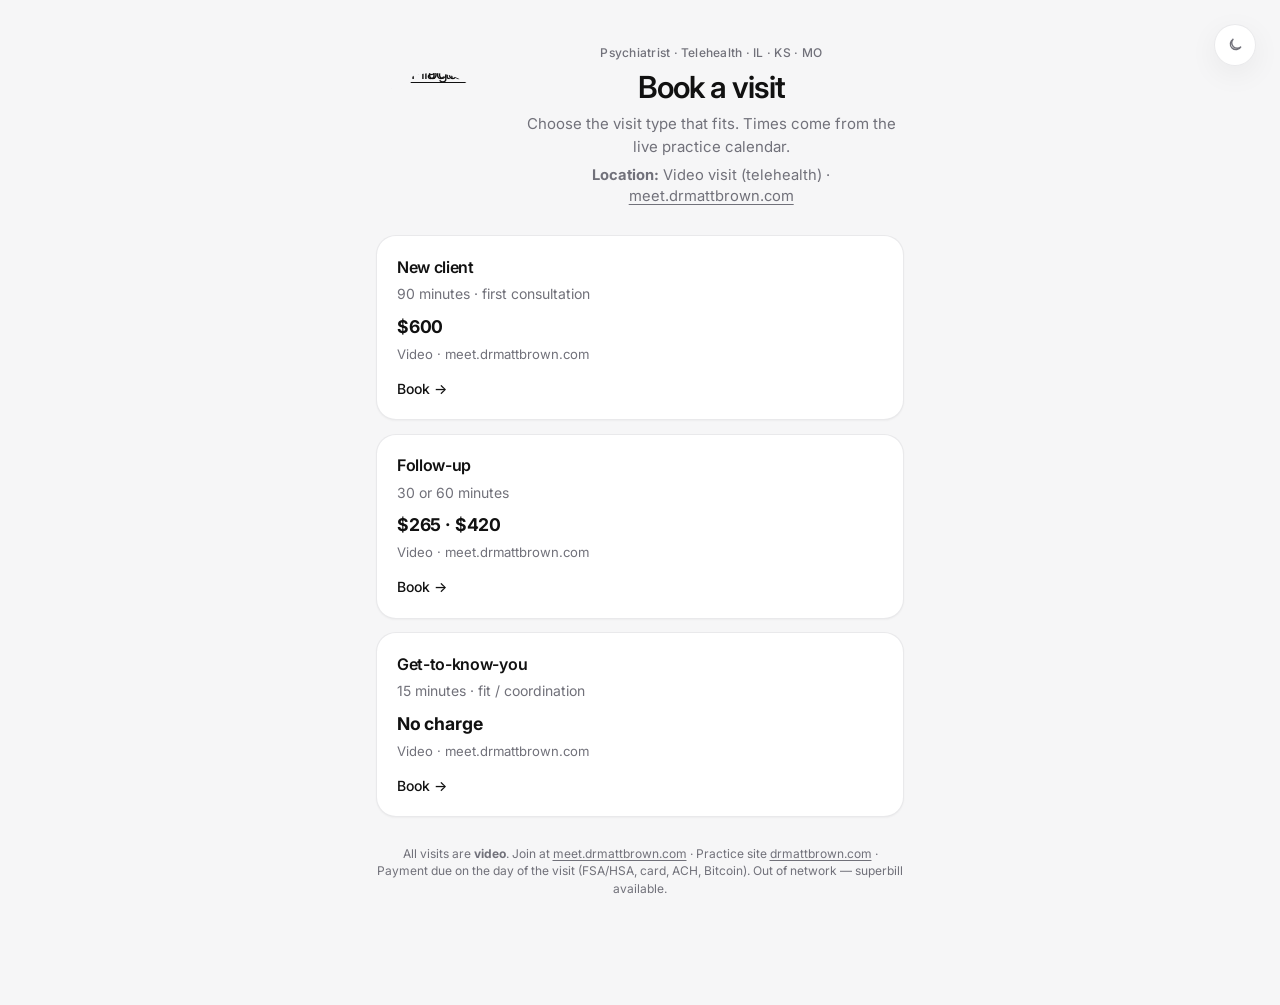
==== static/index.html @ 86de4482 "v0.1.0 practice_desk: pipe + desk, not an EHR. OSS hygiene, demo fixture week, MIT. No PHI. Live cli" ====
<!doctype html>
<html lang="en">
<head>
  <meta charset="utf-8" />
  <meta name="viewport" content="width=device-width, initial-scale=1" />
  <meta name="color-scheme" content="light dark" />
  <title>Book · Dr. Matt Brown</title>
  <script>(function(){try{var k="dmb-theme";var s=localStorage.getItem(k);var d=window.matchMedia("(prefers-color-scheme: dark)").matches;var t=(s==="light"||s==="dark")?s:(d?"dark":"light");var r=document.documentElement;if(t==="dark")r.classList.add("dark");else r.classList.remove("dark");r.style.colorScheme=t;}catch(e){}})();</script>
  <link rel="preconnect" href="https://fonts.googleapis.com" />
  <link rel="preconnect" href="https://fonts.gstatic.com" crossorigin />
  <link href="https://fonts.googleapis.com/css2?family=Inter:wght@400;500;600;700&display=swap" rel="stylesheet" />
  <link rel="stylesheet" href="/static/css/booker.css" />
</head>
<body>
  <div class="wrap">
    <div class="brand brand-split">
      <div class="brand-side">
        <a class="brand-logo-link" href="/" aria-label="Book home">
          <img class="brand-logo" src="/api/practice/logo" width="120" height="110" alt="Practice logo" />
        </a>
      </div>
      <div class="brand-text">
        <div class="kicker">Psychiatrist · Telehealth · IL · KS · MO</div>
      <h1>Book a visit</h1>
      <p>Choose the visit type that fits. Times come from the live practice calendar.</p>
      <p class="loc-line">
        <strong>Location:</strong> Video visit (telehealth) ·
        <a href="https://meet.drmattbrown.com">meet.drmattbrown.com</a>
      </p>
        
      </div>
    </div>
    <div class="grid cols-3" id="type-cards">
      <a class="type-card" href="/new-client">
        <h2>New client</h2>
        <div class="meta">90 minutes · first consultation</div>
        <div class="price">$600</div>
        <div class="loc">Video · meet.drmattbrown.com</div>
        <span class="cta">Book →</span>
      </a>
      <a class="type-card" href="/follow-up">
        <h2>Follow-up</h2>
        <div class="meta">30 or 60 minutes</div>
        <div class="price">$265 · $420</div>
        <div class="loc">Video · meet.drmattbrown.com</div>
        <span class="cta">Book →</span>
      </a>
      <a class="type-card" href="/intro-15">
        <h2>Get-to-know-you</h2>
        <div class="meta">15 minutes · fit / coordination</div>
        <div class="price">No charge</div>
        <div class="loc">Video · meet.drmattbrown.com</div>
        <span class="cta">Book →</span>
      </a>
    </div>
    <p class="foot">
      All visits are <strong>video</strong>. Join at
      <a href="https://meet.drmattbrown.com">meet.drmattbrown.com</a>
      · Practice site <a href="https://drmattbrown.com">drmattbrown.com</a>
      · Payment due on the day of the visit (FSA/HSA, card, ACH, Bitcoin). Out of network — superbill available.
    </p>
  </div>
  <button type="button" class="theme-toggle" id="theme-toggle" aria-label="Switch to dark mode" title="Dark mode">
    <svg class="icon-sun" width="16" height="16" viewBox="0 0 24 24" fill="none" stroke="currentColor" stroke-width="2" stroke-linecap="round" aria-hidden="true">
      <circle cx="12" cy="12" r="4" />
      <path d="M12 2v2M12 20v2M4.93 4.93l1.41 1.41M17.66 17.66l1.41 1.41M2 12h2M20 12h2M4.93 19.07l1.41-1.41M17.66 6.34l1.41-1.41" />
    </svg>
    <svg class="icon-moon" width="16" height="16" viewBox="0 0 24 24" fill="none" stroke="currentColor" stroke-width="2" stroke-linecap="round" aria-hidden="true">
      <path d="M21 14.5A8.5 8.5 0 1 1 9.5 3a7 7 0 0 0 11.5 11.5z" />
    </svg>
  </button>
  <script src="/static/js/theme.js"></script>
  <script>
    fetch("/api/types").then(function (r) { return r.json(); }).then(function (data) {
      var list = data.types || [];
      var box = document.getElementById("type-cards");
      if (!box || !list.length) return;
      function esc(s) {
        return String(s || "").replace(/[&<>"']/g, function (c) {
          return { "&": "&amp;", "<": "&lt;", ">": "&gt;", '"': "&quot;", "'": "&#39;" }[c];
        });
      }
      box.innerHTML = list.map(function (t) {
        var durs = t.durations || [];
        var prices = t.prices || {};
        var meta = durs.length ? durs.join(" or ") + " minutes" : "";
        var price = durs.map(function (d) { return prices[String(d)] || prices[d] || ""; }).filter(Boolean).join(" · ");
        var loc = (t.location || "Video").split(" · ")[0];
        var href = t.path || ("/" + String(t.slug || "").replace(/[^a-z0-9-]/g, ""));
        return '<a class="type-card" href="' + esc(href) + '">' +
          "<h2>" + esc(t.title || t.slug) + "</h2>" +
          '<div class="meta">' + esc(meta) + "</div>" +
          '<div class="price">' + esc(price || "") + "</div>" +
          '<div class="loc">' + esc(loc) + "</div>" +
          '<span class="cta">Book →</span></a>';
      }).join("");
    }).catch(function () {});
  </script>
</body>
</html>
---- static/css/booker.css ----
/* Dr. Matt Brown booker — site tokens + Cal.com-soft flow */

:root {
  --background: #f6f6f7;
  --foreground: #111111;
  --muted: #71717a;
  --border: #e4e4e7;
  --accent: #111111;
  --surface: #ffffff;
  --ring: #a1a1aa;
  --slot-bg: #f4f4f5;
  --chip: #f4f4f5;
  --ok: #166534;
  --ok-bg: #f0fdf4;
  --ok-border: #bbf7d0;
  --danger: #b91c1c;
  --danger-bg: #fef2f2;
  --danger-border: #fecaca;
  --radius: 1rem;
  --radius-lg: 1.5rem;
  --radius-xl: 1.75rem;
  --font: "Inter", system-ui, -apple-system, "Segoe UI", sans-serif;
  --shadow-sm: 0 1px 2px rgba(0, 0, 0, 0.04);
  --shadow: 0 8px 30px rgba(0, 0, 0, 0.06);
  --shadow-lift: 0 12px 40px rgba(0, 0, 0, 0.08);
  --ease: cubic-bezier(0.22, 1, 0.36, 1);
  --dur: 0.28s;
}

html.dark {
  --background: #0a0a0b;
  --foreground: #f4f4f5;
  --muted: #a1a1aa;
  --border: #27272a;
  --accent: #f4f4f5;
  --surface: #141416;
  --ring: #71717a;
  --slot-bg: #1c1c1f;
  --chip: #1c1c1f;
  --ok: #86efac;
  --ok-bg: #052e16;
  --ok-border: #14532d;
  --danger: #fca5a5;
  --danger-bg: #450a0a;
  --danger-border: #7f1d1d;
  --shadow-sm: 0 1px 2px rgba(0, 0, 0, 0.35);
  --shadow: 0 8px 30px rgba(0, 0, 0, 0.4);
  --shadow-lift: 0 12px 40px rgba(0, 0, 0, 0.5);
}

*,
*::before,
*::after {
  box-sizing: border-box;
}

html {
  scroll-behavior: smooth;
}

html,
body {
  margin: 0;
  padding: 0;
}

body {
  font-family: var(--font);
  background: var(--background);
  color: var(--foreground);
  min-height: 100vh;
  line-height: 1.55;
  -webkit-font-smoothing: antialiased;
  -moz-osx-font-smoothing: grayscale;
}

::selection {
  background: #d4d4d8;
  color: #111;
}

html.dark ::selection {
  background: #3f3f46;
  color: #fafafa;
}

:focus-visible {
  outline: 2px solid var(--ring);
  outline-offset: 2px;
}

a {
  color: var(--foreground);
  text-underline-offset: 3px;
  transition: opacity var(--dur) var(--ease);
}

a:hover {
  opacity: 0.8;
}

/* Layout */
.wrap {
  max-width: 36rem;
  margin: 0 auto;
  padding: 2rem 1.15rem 5.5rem;
}

@media (min-width: 640px) {
  .wrap {
    padding: 2.75rem 1.5rem 6rem;
  }
}

.wrap.wrap-book {
  max-width: 44rem;
}

/* Brand */
.brand {
  display: flex;
  flex-direction: column;
  gap: 0.4rem;
  margin-bottom: 1.75rem;
  text-align: center;
}

.brand .kicker {
  font-size: 0.75rem;
  font-weight: 500;
  letter-spacing: 0.02em;
  color: var(--muted);
}

.brand h1 {
  font-size: 1.65rem;
  font-weight: 600;
  letter-spacing: -0.03em;
  margin: 0;
  line-height: 1.2;
}

@media (min-width: 640px) {
  .brand h1 {
    font-size: 1.9rem;
  }
}

.brand p {
  margin: 0.25rem auto 0;
  color: var(--muted);
  font-size: 0.9375rem;
  line-height: 1.55;
  max-width: 28rem;
}

/* Soft shell card */
.card {
  background: var(--surface);
  border: 1px solid color-mix(in srgb, var(--border) 70%, transparent);
  border-radius: var(--radius-xl);
  box-shadow: var(--shadow);
  padding: 1.35rem 1.25rem 1.5rem;
  margin-bottom: 1rem;
}

@media (min-width: 640px) {
  .card {
    padding: 1.65rem 1.75rem 1.85rem;
  }
}

/* Hub type cards */
.grid {
  display: grid;
  gap: 0.85rem;
}

.type-card {
  display: block;
  text-decoration: none;
  color: inherit;
  border: 1px solid color-mix(in srgb, var(--border) 80%, transparent);
  border-radius: 1.25rem;
  padding: 1.15rem 1.25rem;
  background: var(--surface);
  box-shadow: var(--shadow-sm);
  transition:
    border-color var(--dur) var(--ease),
    box-shadow var(--dur) var(--ease),
    transform var(--dur) var(--ease);
}

.type-card:hover {
  border-color: color-mix(in srgb, var(--foreground) 35%, var(--border));
  box-shadow: var(--shadow);
  transform: translateY(-2px);
  opacity: 1;
}

.type-card h2 {
  margin: 0 0 0.3rem;
  font-size: 1rem;
  font-weight: 600;
  letter-spacing: -0.02em;
}

.type-card .meta {
  color: var(--muted);
  font-size: 0.875rem;
  line-height: 1.4;
}

.type-card .cta {
  margin-top: 0.85rem;
  display: inline-flex;
  align-items: center;
  gap: 0.25rem;
  font-weight: 500;
  font-size: 0.875rem;
  color: var(--foreground);
}

/* ── Step chrome ── */
.steps {
  display: flex;
  flex-wrap: wrap;
  gap: 0.4rem 0.65rem;
  justify-content: center;
  margin-bottom: 1.35rem;
}

.step-pill {
  display: inline-flex;
  align-items: center;
  gap: 0.4rem;
  font-size: 0.75rem;
  font-weight: 500;
  color: var(--muted);
  padding: 0.35rem 0.7rem;
  border-radius: 999px;
  background: transparent;
  border: 1px solid transparent;
  transition: color var(--dur) var(--ease), background var(--dur) var(--ease);
}

.step-pill .n {
  display: inline-flex;
  align-items: center;
  justify-content: center;
  width: 1.25rem;
  height: 1.25rem;
  border-radius: 999px;
  background: var(--chip);
  color: var(--muted);
  font-size: 0.7rem;
  font-weight: 600;
  transition: background var(--dur) var(--ease), color var(--dur) var(--ease);
}

.step-pill.is-active {
  color: var(--foreground);
  background: var(--chip);
  border-color: color-mix(in srgb, var(--border) 80%, transparent);
}

.step-pill.is-active .n {
  background: var(--foreground);
  color: var(--background);
}

.step-pill.is-done {
  color: var(--foreground);
}

.step-pill.is-done .n {
  background: color-mix(in srgb, var(--foreground) 12%, var(--chip));
  color: var(--foreground);
}

.step-block {
  margin-bottom: 1.35rem;
  animation: rise-in 0.4s var(--ease) both;
}

.step-block:last-child {
  margin-bottom: 0;
}

.step-block.is-dim {
  opacity: 0.55;
  pointer-events: none;
  filter: grayscale(0.15);
  transition: opacity var(--dur) var(--ease), filter var(--dur) var(--ease);
}

.step-block.is-hidden {
  display: none;
}

@keyframes rise-in {
  from {
    opacity: 0;
    transform: translateY(8px);
  }
  to {
    opacity: 1;
    transform: translateY(0);
  }
}

@keyframes soft-fade {
  from { opacity: 0; }
  to { opacity: 1; }
}

.step-title {
  margin: 0 0 0.35rem;
  font-size: 1.05rem;
  font-weight: 600;
  letter-spacing: -0.02em;
  color: var(--foreground);
}

.step-sub {
  margin: 0 0 1rem;
  font-size: 0.875rem;
  color: var(--muted);
  line-height: 1.5;
}

/* Duration choice cards (30 vs 60) */
.duration-choices {
  display: grid;
  gap: 0.75rem;
}

@media (min-width: 480px) {
  .duration-choices {
    grid-template-columns: 1fr 1fr;
  }
}

.duration-card {
  appearance: none;
  text-align: left;
  border: 1.5px solid var(--border);
  background: var(--background);
  border-radius: 1.25rem;
  padding: 1.1rem 1.15rem 1.15rem;
  cursor: pointer;
  font: inherit;
  color: var(--foreground);
  transition:
    border-color var(--dur) var(--ease),
    box-shadow var(--dur) var(--ease),
    background var(--dur) var(--ease),
    transform var(--dur) var(--ease);
  position: relative;
}

.duration-card:hover {
  border-color: color-mix(in srgb, var(--foreground) 30%, var(--border));
  transform: translateY(-1px);
  box-shadow: var(--shadow-sm);
}

.duration-card.active {
  border-color: var(--foreground);
  background: var(--surface);
  box-shadow: var(--shadow-sm);
}

.duration-card .dur-time {
  display: block;
  font-size: 1.25rem;
  font-weight: 600;
  letter-spacing: -0.03em;
  margin-bottom: 0.25rem;
}

.duration-card .dur-label {
  display: block;
  font-size: 0.8125rem;
  color: var(--muted);
  line-height: 1.4;
}

.duration-card .dur-check {
  position: absolute;
  top: 0.85rem;
  right: 0.85rem;
  width: 1.25rem;
  height: 1.25rem;
  border-radius: 999px;
  border: 1.5px solid var(--border);
  background: var(--surface);
  transition: background var(--dur) var(--ease), border-color var(--dur) var(--ease);
}

.duration-card.active .dur-check {
  background: var(--foreground);
  border-color: var(--foreground);
  box-shadow: inset 0 0 0 3px var(--surface);
}

/* Fixed duration chip (new-client / intro) */
.duration-banner {
  display: flex;
  flex-wrap: wrap;
  align-items: center;
  gap: 0.5rem 0.75rem;
  padding: 0.85rem 1.05rem;
  border-radius: 1.15rem;
  background: var(--chip);
  border: 1px solid color-mix(in srgb, var(--border) 70%, transparent);
  margin-bottom: 1.15rem;
  animation: soft-fade 0.35s var(--ease) both;
}

.duration-banner .banner-label {
  font-size: 0.75rem;
  font-weight: 500;
  text-transform: uppercase;
  letter-spacing: 0.05em;
  color: var(--muted);
}

.duration-banner .banner-value {
  font-size: 0.9375rem;
  font-weight: 600;
  letter-spacing: -0.02em;
  color: var(--foreground);
}

.duration-banner .banner-note {
  flex: 1 1 100%;
  font-size: 0.8125rem;
  color: var(--muted);
  margin: 0;
  line-height: 1.4;
}

/* Picker */
.picker {
  display: grid;
  gap: 1.35rem;
  align-items: start;
}

@media (min-width: 700px) {
  .picker {
    grid-template-columns: 1.15fr 0.85fr;
    gap: 1.75rem;
  }
}

.cal-panel {
  min-width: 0;
  padding: 0.35rem;
}

.cal-header {
  display: flex;
  align-items: center;
  justify-content: space-between;
  gap: 0.5rem;
  margin-bottom: 0.9rem;
}

.cal-month-label {
  font-size: 1rem;
  font-weight: 600;
  letter-spacing: -0.02em;
  color: var(--foreground);
}

.cal-nav {
  appearance: none;
  border: 1px solid var(--border);
  background: var(--background);
  color: var(--foreground);
  width: 2.25rem;
  height: 2.25rem;
  border-radius: 999px;
  font: inherit;
  font-size: 1.15rem;
  line-height: 1;
  cursor: pointer;
  display: inline-flex;
  align-items: center;
  justify-content: center;
  transition:
    border-color var(--dur) var(--ease),
    background var(--dur) var(--ease),
    transform var(--dur) var(--ease),
    opacity var(--dur) var(--ease);
  padding: 0;
}

.cal-nav:hover:not(:disabled) {
  border-color: var(--foreground);
  background: var(--surface);
  transform: scale(1.04);
}

.cal-nav:disabled {
  opacity: 0.3;
  cursor: not-allowed;
}

.cal-weekdays {
  display: grid;
  grid-template-columns: repeat(7, 1fr);
  gap: 0.25rem;
  margin-bottom: 0.4rem;
  text-align: center;
  font-size: 0.68rem;
  font-weight: 500;
  color: var(--muted);
  text-transform: uppercase;
  letter-spacing: 0.04em;
}

.cal-grid {
  display: grid;
  grid-template-columns: repeat(7, 1fr);
  gap: 0.3rem;
}

.cal-day {
  appearance: none;
  border: 0;
  background: transparent;
  color: var(--foreground);
  aspect-ratio: 1;
  border-radius: 999px;
  font: inherit;
  font-size: 0.875rem;
  font-weight: 500;
  cursor: pointer;
  display: inline-flex;
  align-items: center;
  justify-content: center;
  transition:
    background var(--dur) var(--ease),
    color var(--dur) var(--ease),
    transform 0.18s var(--ease),
    box-shadow var(--dur) var(--ease);
  padding: 0;
  min-height: 2.4rem;
}

.cal-day.is-pad {
  visibility: hidden;
  pointer-events: none;
}

.cal-day.is-muted,
.cal-day:disabled {
  color: color-mix(in srgb, var(--muted) 40%, transparent);
  cursor: default;
  font-weight: 400;
}

.cal-day.is-available {
  background: var(--slot-bg);
}

.cal-day.is-available:hover {
  background: color-mix(in srgb, var(--foreground) 10%, var(--slot-bg));
  transform: scale(1.06);
}

.cal-day.is-today:not(.is-selected) {
  box-shadow: inset 0 0 0 1.5px var(--ring);
}

.cal-day.is-selected {
  background: var(--foreground);
  color: var(--background);
  font-weight: 600;
  box-shadow: var(--shadow-sm);
}

.cal-day.is-selected:hover {
  background: var(--foreground);
  transform: scale(1.04);
}

/* Times */
.times-panel {
  min-width: 0;
  display: flex;
  flex-direction: column;
  background: var(--background);
  border-radius: 1.25rem;
  padding: 0.9rem 0.85rem 1rem;
  border: 1px solid color-mix(in srgb, var(--border) 70%, transparent);
  min-height: 14rem;
}

.times-header {
  font-size: 0.875rem;
  font-weight: 600;
  color: var(--foreground);
  margin-bottom: 0.15rem;
  letter-spacing: -0.015em;
  line-height: 1.3;
}

.times-sub {
  font-size: 0.75rem;
  color: var(--muted);
  margin: 0 0 0.75rem;
  line-height: 1.35;
}

.times-panel .slots {
  display: flex;
  flex-direction: column;
  gap: 0.5rem;
  max-height: 18rem;
  overflow: auto;
  padding: 0.1rem 0.15rem 0.15rem 0;
  scrollbar-width: thin;
}

.times-panel .slot {
  text-align: center;
  border: 1.5px solid var(--border);
  background: var(--surface);
  border-radius: 999px;
  padding: 0.7rem 0.85rem;
  font: inherit;
  font-size: 0.875rem;
  font-weight: 500;
  color: var(--foreground);
  width: 100%;
  cursor: pointer;
  transition:
    border-color var(--dur) var(--ease),
    background var(--dur) var(--ease),
    color var(--dur) var(--ease),
    transform 0.18s var(--ease),
    box-shadow var(--dur) var(--ease);
}

.times-panel .slot:hover {
  border-color: var(--foreground);
  transform: translateY(-1px);
  box-shadow: var(--shadow-sm);
}

.times-panel .slot.selected {
  background: var(--foreground);
  color: var(--background);
  border-color: var(--foreground);
  box-shadow: var(--shadow-sm);
}

.times-empty {
  margin: 0.5rem 0 0;
  font-size: 0.875rem;
  color: var(--muted);
  text-align: center;
  padding: 1rem 0.5rem;
}

.times-loading {
  margin: 0.5rem 0 0;
  font-size: 0.875rem;
  color: var(--muted);
  text-align: center;
  padding: 1.5rem 0.5rem;
  animation: soft-fade 0.5s var(--ease) both;
}

/* Selection summary chip */
.selection-chip {
  display: flex;
  flex-wrap: wrap;
  align-items: center;
  gap: 0.4rem 0.65rem;
  margin: 1.15rem 0 0;
  padding: 0.85rem 1.05rem;
  border-radius: 1.15rem;
  background: color-mix(in srgb, var(--foreground) 4%, var(--chip));
  border: 1px solid color-mix(in srgb, var(--border) 80%, transparent);
  animation: rise-in 0.35s var(--ease) both;
}

.selection-chip[hidden] {
  display: none !important;
}

.selection-chip .chip-kicker {
  font-size: 0.7rem;
  font-weight: 600;
  text-transform: uppercase;
  letter-spacing: 0.05em;
  color: var(--muted);
}

.selection-chip .chip-main {
  font-size: 0.9375rem;
  font-weight: 600;
  letter-spacing: -0.02em;
  color: var(--foreground);
  width: 100%;
}

.selection-chip .chip-meta {
  font-size: 0.8125rem;
  color: var(--muted);
}

/* Form */
.form-section {
  margin-top: 1.35rem;
  padding-top: 1.25rem;
  border-top: 1px solid color-mix(in srgb, var(--border) 80%, transparent);
  animation: rise-in 0.4s var(--ease) both;
}

.form-section[hidden] {
  display: none !important;
}

.form {
  display: grid;
  gap: 0.95rem;
  margin-top: 0.85rem;
}

label {
  display: grid;
  gap: 0.4rem;
  font-size: 0.8125rem;
  font-weight: 500;
  color: var(--muted);
}

input,
textarea {
  font: inherit;
  font-size: 0.9375rem;
  font-weight: 400;
  padding: 0.8rem 1rem;
  border-radius: 0.9rem;
  border: 1.5px solid var(--border);
  background: var(--background);
  color: var(--foreground);
  transition:
    border-color var(--dur) var(--ease),
    box-shadow var(--dur) var(--ease);
}

input::placeholder,
textarea::placeholder {
  color: color-mix(in srgb, var(--muted) 65%, transparent);
}

input:focus,
textarea:focus {
  outline: none;
  border-color: var(--foreground);
  box-shadow: 0 0 0 3px color-mix(in srgb, var(--foreground) 10%, transparent);
}

.btn {
  appearance: none;
  border: 0;
  border-radius: 999px;
  padding: 0.85rem 1.4rem;
  background: var(--foreground);
  color: var(--background);
  font: inherit;
  font-size: 0.9375rem;
  font-weight: 600;
  cursor: pointer;
  text-align: center;
  transition:
    opacity var(--dur) var(--ease),
    transform var(--dur) var(--ease),
    box-shadow var(--dur) var(--ease);
  display: inline-block;
  text-decoration: none;
  box-shadow: var(--shadow-sm);
  margin-top: 0.25rem;
}

.btn:hover {
  opacity: 0.92;
  transform: translateY(-1px);
  box-shadow: var(--shadow);
}

.btn:disabled {
  opacity: 0.4;
  cursor: not-allowed;
  transform: none;
  box-shadow: none;
}

.btn.secondary {
  background: transparent;
  color: var(--foreground);
  border: 1.5px solid var(--border);
  box-shadow: none;
  font-weight: 500;
}

.btn.secondary:hover {
  border-color: var(--foreground);
  opacity: 1;
}

/* Messages */
.msg {
  padding: 0.8rem 1rem;
  border-radius: 1rem;
  font-size: 0.875rem;
  margin-bottom: 1rem;
  animation: soft-fade 0.3s var(--ease) both;
}

.msg.err {
  background: var(--danger-bg);
  color: var(--danger);
  border: 1px solid var(--danger-border);
}

.msg.ok {
  background: var(--ok-bg);
  color: var(--ok);
  border: 1px solid var(--ok-border);
}

.msg.info {
  background: var(--chip);
  color: var(--muted);
  border: 1px solid color-mix(in srgb, var(--border) 80%, transparent);
}

/* Footer / back */
.foot {
  margin-top: 1.75rem;
  color: var(--muted);
  font-size: 0.75rem;
  text-align: center;
  line-height: 1.45;
}

.foot a {
  color: var(--muted);
  text-decoration: underline;
  text-underline-offset: 2px;
}

.foot a:hover {
  color: var(--foreground);
  opacity: 1;
}

.back {
  display: inline-flex;
  align-items: center;
  justify-content: center;
  gap: 0.25rem;
  margin: 0;
  color: var(--muted);
  text-decoration: none;
  font-weight: 500;
  font-size: 0.875rem;
  text-align: center;
  transition: color var(--dur) var(--ease);
  white-space: nowrap;
}

.back:hover {
  color: var(--foreground);
  opacity: 1;
}

.thanks-actions {
  display: flex;
  flex-direction: column;
  gap: 0.65rem;
  margin-top: 1rem;
  align-items: flex-start;
}

/* Theme toggle */
.theme-toggle {
  position: fixed;
  top: 1.25rem;
  right: 1.25rem;
  z-index: 50;
  display: inline-flex;
  height: 2.6rem;
  width: 2.6rem;
  align-items: center;
  justify-content: center;
  border-radius: 999px;
  border: 1px solid color-mix(in srgb, var(--border) 80%, transparent);
  background: color-mix(in srgb, var(--surface) 92%, transparent);
  color: var(--muted);
  box-shadow: var(--shadow);
  backdrop-filter: blur(10px);
  -webkit-backdrop-filter: blur(10px);
  cursor: pointer;
  transition:
    border-color var(--dur) var(--ease),
    color var(--dur) var(--ease),
    transform var(--dur) var(--ease);
  padding: 0;
}

@media (min-width: 640px) {
  .theme-toggle {
    top: 1.5rem;
    right: 1.5rem;
  }
}

.theme-toggle:hover {
  border-color: var(--foreground);
  color: var(--foreground);
  transform: scale(1.05);
}

.theme-toggle svg {
  display: block;
  width: 16px;
  height: 16px;
}

.theme-toggle .icon-sun {
  display: none;
}

.theme-toggle .icon-moon {
  display: block;
}

html.dark .theme-toggle .icon-sun {
  display: block;
}

html.dark .theme-toggle .icon-moon {
  display: none;
}

/* Legacy helpers still referenced */
.selected-slot {
  display: none;
}

.toolbar,
.seg,
.duration-note,
.picker-hint {
  /* superseded by step flow; keep harmless if present */
}

.section-title {
  font-size: 0.9375rem;
  font-weight: 600;
  letter-spacing: -0.01em;
  margin: 0 0 0.65rem;
}


/* ── Compact duration toggle (restored) ── */
.duration-bar {
  display: flex;
  flex-wrap: wrap;
  align-items: center;
  justify-content: space-between;
  gap: 0.75rem 1rem;
  margin-bottom: 1.25rem;
  padding-bottom: 1.15rem;
  border-bottom: 1px solid color-mix(in srgb, var(--border) 75%, transparent);
}

.duration-bar .duration-bar-label {
  font-size: 0.875rem;
  font-weight: 600;
  letter-spacing: -0.01em;
  color: var(--foreground);
}

.duration-bar .seg {
  display: inline-flex;
  background: var(--chip);
  border: 1px solid color-mix(in srgb, var(--border) 80%, transparent);
  border-radius: 999px;
  padding: 4px;
  gap: 3px;
  box-shadow: var(--shadow-sm);
}

.duration-bar .seg button,
.seg button {
  border: 0;
  background: transparent;
  padding: 0.5rem 1.05rem;
  border-radius: 999px;
  font: inherit;
  font-size: 0.8125rem;
  font-weight: 500;
  cursor: pointer;
  color: var(--muted);
  transition:
    background var(--dur) var(--ease),
    color var(--dur) var(--ease),
    box-shadow var(--dur) var(--ease),
    transform 0.18s var(--ease);
}

.duration-bar .seg button:hover,
.seg button:hover {
  color: var(--foreground);
}

.duration-bar .seg button.active,
.seg button.active {
  background: var(--foreground);
  color: var(--background);
  box-shadow: var(--shadow-sm);
}

/* Hide legacy big duration UI if present */
.duration-choices,
.duration-banner,
.duration-card {
  display: none !important;
}

/* ── Details modal overlay (tall, no-scroll form) ── */
.details-modal {
  position: fixed;
  inset: 0;
  z-index: 80;
  display: flex;
  align-items: center;
  justify-content: center;
  padding: 0.65rem;
  opacity: 0;
  visibility: hidden;
  pointer-events: none;
  transition:
    opacity 0.28s var(--ease),
    visibility 0.28s var(--ease);
}

.details-modal.is-open {
  opacity: 1;
  visibility: visible;
  pointer-events: auto;
}

.details-modal-backdrop {
  position: absolute;
  inset: 0;
  background: rgba(10, 10, 11, 0.42);
  backdrop-filter: blur(6px);
  -webkit-backdrop-filter: blur(6px);
  border: 0;
  padding: 0;
  margin: 0;
  cursor: pointer;
}

html.dark .details-modal-backdrop {
  background: rgba(0, 0, 0, 0.62);
}

.details-modal-sheet {
  position: relative;
  z-index: 1;
  width: min(100%, 28rem);
  /* Nearly full viewport; denser form should fit without scrolling */
  max-height: calc(100vh - 0.75rem);
  max-height: calc(100dvh - 0.75rem);
  overflow: hidden; /* no scrollbar; content sized to fit */
  background: var(--surface);
  border-radius: 1.35rem;
  border: 1px solid color-mix(in srgb, var(--border) 70%, transparent);
  box-shadow: var(--shadow-lift);
  padding: 0.85rem 1rem 0.9rem;
  transform: translateY(10px) scale(0.985);
  transition: transform 0.32s var(--ease);
  display: flex;
  flex-direction: column;
  box-sizing: border-box;
}

.details-modal.is-open .details-modal-sheet {
  transform: translateY(0) scale(1);
}

.details-modal-handle {
  display: none;
}

.details-modal-top {
  display: flex;
  align-items: center;
  justify-content: space-between;
  gap: 0.5rem;
  margin-bottom: 0.1rem;
  flex-shrink: 0;
}

.details-modal-top .step-title {
  margin: 0;
  font-size: 1rem;
}

.details-modal-close {
  appearance: none;
  border: 1px solid var(--border);
  background: var(--background);
  color: var(--muted);
  width: 2rem;
  height: 2rem;
  border-radius: 999px;
  font: inherit;
  font-size: 1.1rem;
  line-height: 1;
  cursor: pointer;
  display: inline-flex;
  align-items: center;
  justify-content: center;
  flex-shrink: 0;
  transition:
    border-color var(--dur) var(--ease),
    color var(--dur) var(--ease),
    transform var(--dur) var(--ease);
  padding: 0;
}

.details-modal-close:hover {
  border-color: var(--foreground);
  color: var(--foreground);
  transform: scale(1.04);
}

.details-modal .step-sub {
  margin: 0 0 0.4rem;
  font-size: 0.78rem;
  line-height: 1.3;
  flex-shrink: 0;
}

.details-modal .selection-chip {
  margin: 0 0 0.4rem;
  padding: 0.45rem 0.65rem;
  border-radius: 0.85rem;
  gap: 0.1rem 0.4rem;
  flex-shrink: 0;
}

.details-modal .selection-chip .chip-kicker {
  font-size: 0.65rem;
}

.details-modal .selection-chip .chip-main {
  font-size: 0.875rem;
}

.details-modal .selection-chip .chip-meta {
  font-size: 0.75rem;
}

.details-modal .msg {
  margin-bottom: 0.45rem;
  padding: 0.5rem 0.7rem;
  font-size: 0.8125rem;
  flex-shrink: 0;
}

/* Compact form so everything fits one screen */
.details-modal .form {
  margin-top: 0;
  gap: 0.42rem;
  flex: 0 0 auto;
}

.details-modal label {
  gap: 0.2rem;
  font-size: 0.75rem;
}

.details-modal input,
.details-modal textarea {
  padding: 0.52rem 0.7rem;
  border-radius: 0.65rem;
  font-size: 0.875rem;
  border-width: 1px;
}

.details-modal textarea {
  min-height: 2.4rem;
  max-height: 2.8rem;
  height: 2.6rem;
  resize: none;
}

.details-modal .btn {
  margin-top: 0.3rem;
  padding: 0.65rem 1.1rem;
  font-size: 0.875rem;
  flex-shrink: 0;
}

body.modal-open {
  overflow: hidden;
}

/* Keep in-page form section unused when modal is present */
.form-section-inline {
  display: none !important;
}

/* Selection chip under picker stays subtle when used as preview */
.selection-chip.selection-chip-inline {
  cursor: pointer;
}
.selection-chip.selection-chip-inline:hover {
  border-color: color-mix(in srgb, var(--foreground) 25%, var(--border));
}

/* SMS consent checkbox */
label.check {
  display: flex;
  gap: 0.65rem;
  align-items: flex-start;
  font-size: 0.82rem;
  line-height: 1.4;
  color: var(--muted, #666);
  cursor: pointer;
}
label.check input[type="checkbox"] {
  margin-top: 0.25rem;
  flex-shrink: 0;
  width: 1rem;
  height: 1rem;
}
label.check a { color: inherit; text-decoration: underline; }

/* Booking in progress — keep modal locked and feedback obvious */
.details-modal.is-booking .details-modal-backdrop {
  pointer-events: none;
}
.details-modal.is-booking .details-modal-close {
  opacity: 0.35;
  pointer-events: none;
}
.details-modal.is-booking #submit {
  opacity: 0.9;
}
.details-modal.is-booking #modal-msg {
  display: block !important;
  font-weight: 600;
}

/* Price + location */
.loc-line {
  margin-top: 0.5rem;
  font-size: 0.92rem;
  color: var(--muted, #666);
  line-height: 1.45;
}
.loc-line a { color: inherit; text-decoration: underline; }
.type-card .price {
  margin-top: 0.55rem;
  font-weight: 700;
  font-size: 1.1rem;
  letter-spacing: -0.01em;
}
.type-card .loc {
  margin-top: 0.25rem;
  font-size: 0.82rem;
  color: var(--muted, #666);
}


/* Compact fee chart (follow-up header) — centered under brand */
.fee-chart {
  display: flex;
  flex-wrap: wrap;
  justify-content: center;
  align-items: baseline;
  gap: 0.5rem 1.5rem;
  margin: 0.55rem auto 0;
  width: 100%;
  font-size: 0.95rem;
  line-height: 1.3;
  text-align: center;
}
.fee-item {
  display: inline-flex;
  align-items: baseline;
  gap: 0.45rem;
  white-space: nowrap;
}
.fee-len {
  color: var(--muted, #666);
  font-weight: 500;
}
.fee-amt {
  font-weight: 700;
  letter-spacing: -0.01em;
}



/* Two independent columns — no shared rows / line coupling */
.brand.brand-split {
  display: flex;
  flex-direction: row;
  align-items: center; /* columns as wholes; internal spacing independent */
  justify-content: center;
  gap: 1.5rem 1.75rem;
  width: 100%;
  margin-bottom: 1.75rem;
}
.brand-side {
  display: flex;
  flex-direction: column;
  align-items: center;
  justify-content: center;
  gap: 0.75rem; /* only L-column spacing */
  flex: 0 0 auto;
  text-align: center;
  max-width: 14rem; /* room for one-line name kicker under logo */
}
.brand-side .back {
  display: inline-flex;
  align-items: center;
  justify-content: center;
  gap: 0.25rem;
  margin: 0;
  padding: 0;
  max-width: 100%;
  color: var(--muted);
  text-decoration: none;
  font-weight: 500;
  font-size: 0.8rem;
  line-height: 1.35;
  text-align: center;
  white-space: normal;
  transition: color var(--dur) var(--ease);
}
.brand-side .back:hover {
  color: var(--foreground);
}
.brand-logo-link {
  display: block;
  line-height: 0;
  border-radius: 50%;
  margin: 0;
  flex-shrink: 0;
  transition: opacity 0.15s ease;
}
.brand-logo-link:hover {
  opacity: 0.88;
}
.brand-side .kicker {
  margin: 0;
  text-align: center;
  width: max-content;
  max-width: none;
  font-size: 0.72rem;
  font-weight: 500;
  letter-spacing: 0.02em;
  color: var(--muted);
  line-height: 1.35;
  white-space: nowrap; /* "Dr. Matt Brown · Telehealth" stays one line */
}
.brand-logo {
  width: 7.15rem; /* ~2.2× prior mark */
  height: auto;
  display: block;
  border-radius: 50%;
}
.brand-text {
  display: flex;
  flex-direction: column;
  align-items: center;
  justify-content: center;
  gap: 0.4rem; /* only R-column spacing */
  flex: 1 1 auto;
  min-width: 0;
  max-width: 26rem;
  text-align: center;
}
.brand-text .kicker,
.brand-text h1,
.brand-text p,
.brand-text .brand-lead,
.brand-text .loc-line {
  text-align: center;
  width: 100%;
  margin: 0;
}
.brand-text h1 {
  margin: 0;
}
.brand-text .brand-lead {
  color: var(--muted);
  font-size: 0.9375rem;
  line-height: 1.55;
  max-width: 22rem;
}
.brand-text .fee-chart {
  display: flex;
  flex-wrap: wrap;
  justify-content: center;
  align-items: baseline;
  gap: 0.5rem 1.5rem;
  width: 100%;
  margin: 0.15rem 0 0;
  text-align: center;
}
.brand-text .loc-line {
  max-width: 22rem;
  color: var(--muted);
  font-size: 0.92rem;
  line-height: 1.45;
}

@media (max-width: 560px) {
  .brand.brand-split {
    flex-direction: column;
    align-items: center;
    gap: 0.85rem;
  }
  .brand-side {
    max-width: none;
  }
  .brand-logo {
    width: 5.75rem;
  }
}



/* Extra notify: + and label one row; fields on demand (max 4) */
.notify-extra-wrap {
  display: flex;
  flex-direction: column;
  align-items: flex-start;
  gap: 0.4rem;
  margin: 0.15rem 0 0.1rem;
}
.notify-extra-fields {
  display: flex;
  flex-direction: column;
  gap: 0.4rem;
  width: 100%;
}
.notify-extra-field-label {
  font-size: 0.8rem;
  font-weight: 500;
  color: var(--muted);
  margin: 0 0 0.15rem;
}
.notify-extra-row {
  width: 100%;
}
.notify-extra-row-inner {
  display: flex;
  flex-direction: row;
  flex-wrap: nowrap;
  align-items: center;
  gap: 0.4rem;
  width: 100%;
}
.notify-extra-row-inner input {
  flex: 1 1 auto;
  min-width: 0;
}
.notify-add-btn {
  display: inline-flex !important;
  flex-direction: row !important;
  flex-wrap: nowrap !important;
  align-items: center;
  justify-content: flex-start;
  gap: 0.4rem;
  width: auto !important;
  max-width: 100%;
  margin: 0;
  padding: 0.28rem 0.5rem;
  border: 1px dashed color-mix(in srgb, var(--border) 90%, var(--muted));
  border-radius: 0.5rem;
  background: transparent;
  color: var(--muted);
  font: inherit;
  font-size: 0.85rem;
  font-weight: 500;
  line-height: 1.15;
  white-space: nowrap !important;
  cursor: pointer;
}
.notify-add-btn .notify-add-plus,
.notify-add-btn .notify-add-label {
  display: inline;
  white-space: nowrap;
}
.notify-add-plus {
  display: inline-flex !important;
  align-items: center;
  justify-content: center;
  flex: 0 0 auto;
  width: 1.15rem;
  height: 1.15rem;
  border-radius: 999px;
  border: 1px solid currentColor;
  font-size: 0.95rem;
  line-height: 1;
  font-weight: 600;
}
.notify-add-btn:hover {
  color: var(--foreground);
  border-color: var(--muted);
}
.notify-remove-btn {
  flex: 0 0 auto;
  width: 2rem;
  height: 2rem;
  border: 1px solid var(--border);
  border-radius: 0.45rem;
  background: var(--surface);
  color: var(--muted);
  font-size: 1.15rem;
  line-height: 1;
  cursor: pointer;
}
.form textarea[name="notes"] {
  min-height: 6.5rem;
  resize: vertical;
  line-height: 1.45;
}
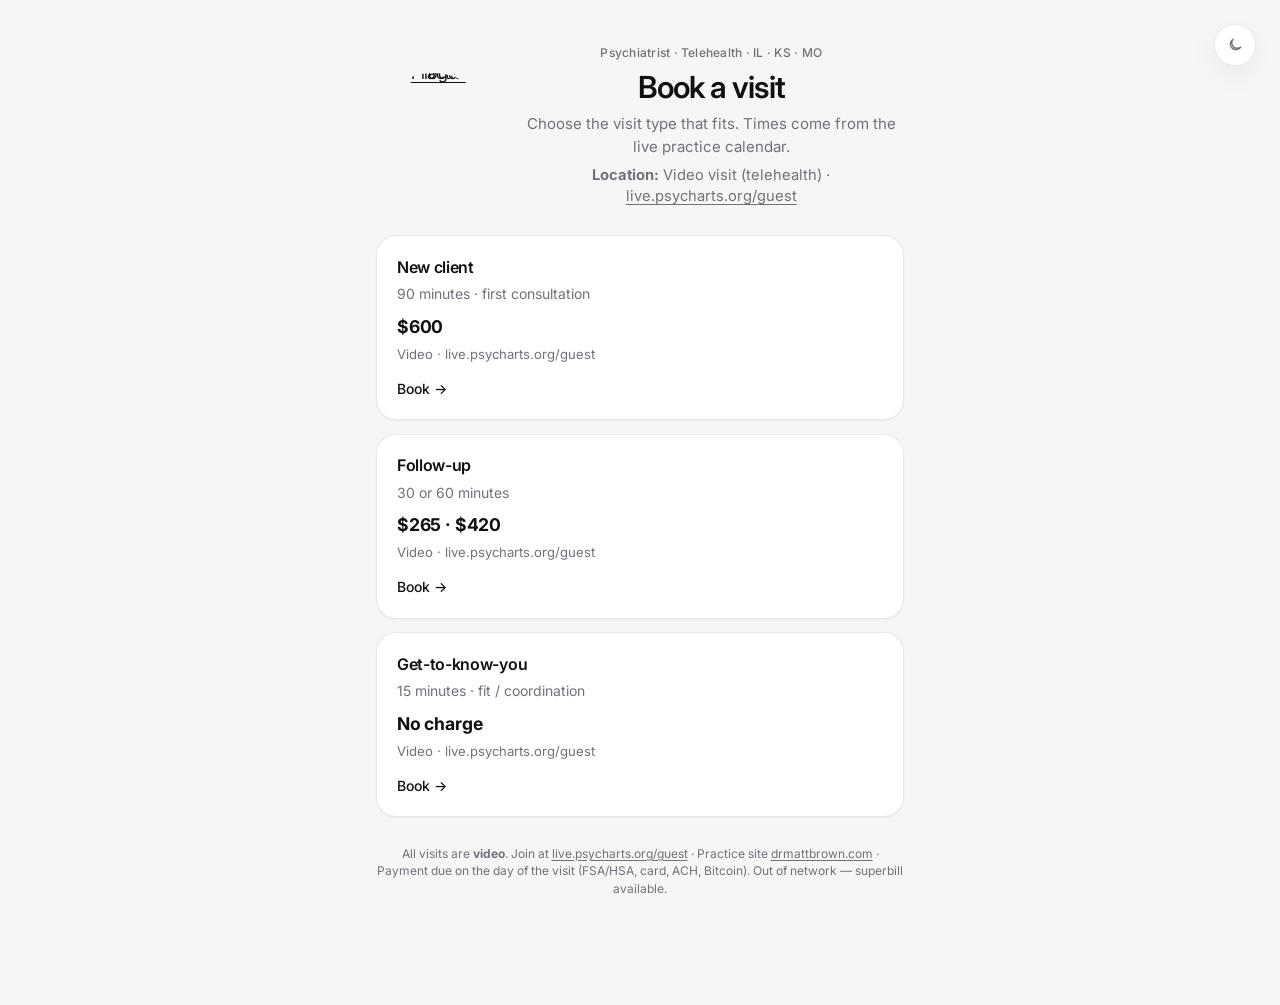
==== commit e0fbba75: "booker/desk: port production page and desk fixes - booking pages, index, and thanks use the live.psy" ====
--- a/static/index.html
+++ b/static/index.html
@@ -25,7 +25,7 @@
       <p>Choose the visit type that fits. Times come from the live practice calendar.</p>
       <p class="loc-line">
         <strong>Location:</strong> Video visit (telehealth) ·
-        <a href="https://meet.drmattbrown.com">meet.drmattbrown.com</a>
+        <a href="https://live.psycharts.org/guest">live.psycharts.org/guest</a>
       </p>
         
       </div>
@@ -35,27 +35,27 @@
         <h2>New client</h2>
         <div class="meta">90 minutes · first consultation</div>
         <div class="price">$600</div>
-        <div class="loc">Video · meet.drmattbrown.com</div>
+        <div class="loc">Video · live.psycharts.org/guest</div>
         <span class="cta">Book →</span>
       </a>
       <a class="type-card" href="/follow-up">
         <h2>Follow-up</h2>
         <div class="meta">30 or 60 minutes</div>
         <div class="price">$265 · $420</div>
-        <div class="loc">Video · meet.drmattbrown.com</div>
+        <div class="loc">Video · live.psycharts.org/guest</div>
         <span class="cta">Book →</span>
       </a>
       <a class="type-card" href="/intro-15">
         <h2>Get-to-know-you</h2>
         <div class="meta">15 minutes · fit / coordination</div>
         <div class="price">No charge</div>
-        <div class="loc">Video · meet.drmattbrown.com</div>
+        <div class="loc">Video · live.psycharts.org/guest</div>
         <span class="cta">Book →</span>
       </a>
     </div>
     <p class="foot">
       All visits are <strong>video</strong>. Join at
-      <a href="https://meet.drmattbrown.com">meet.drmattbrown.com</a>
+      <a href="https://live.psycharts.org/guest">live.psycharts.org/guest</a>
       · Practice site <a href="https://drmattbrown.com">drmattbrown.com</a>
       · Payment due on the day of the visit (FSA/HSA, card, ACH, Bitcoin). Out of network — superbill available.
     </p>
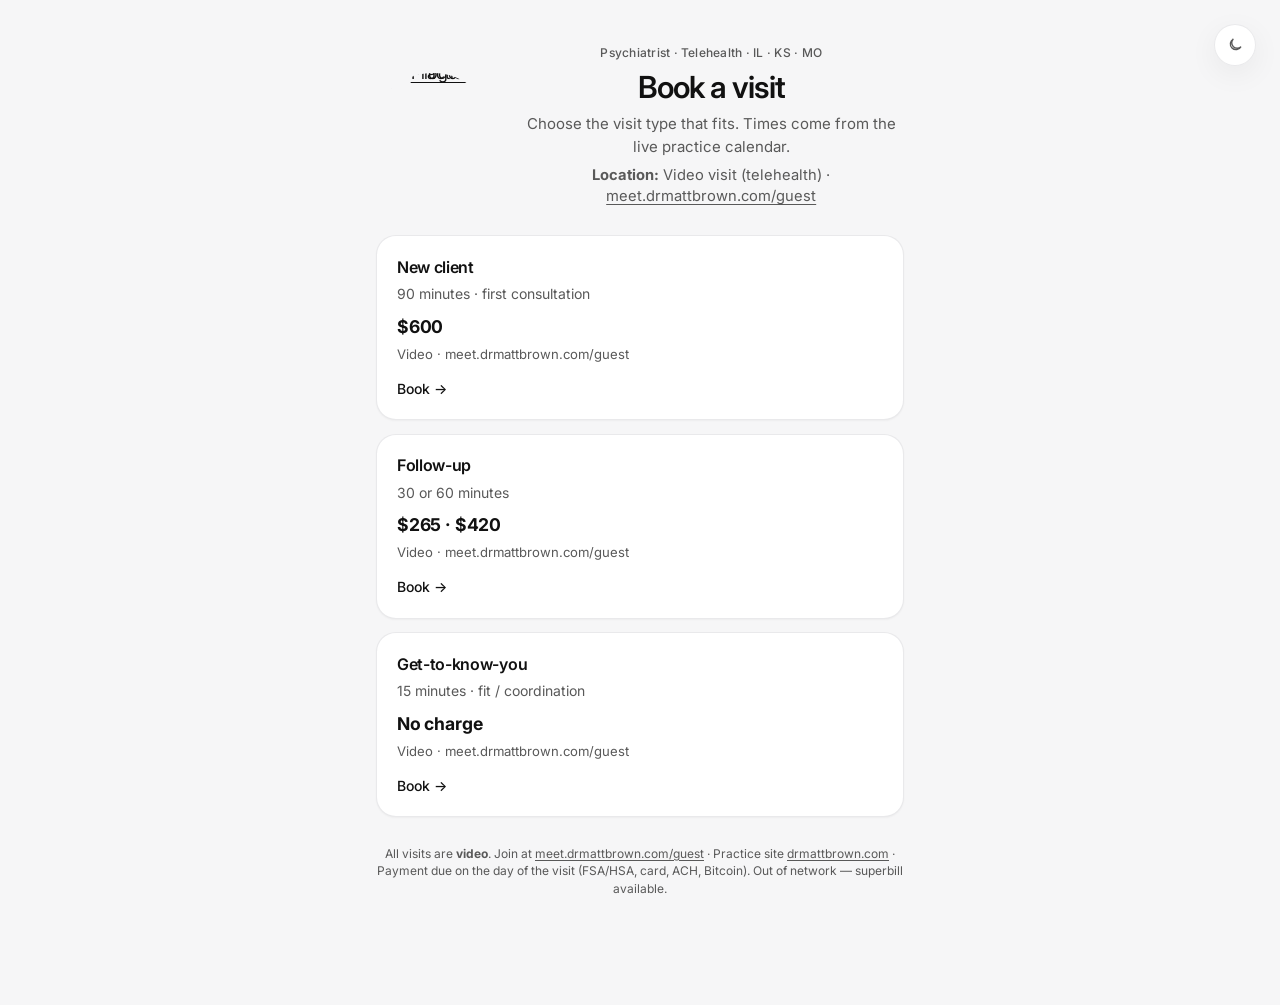
==== commit 4120e00c: "brand: patient links site/live.psycharts -> drmattbrown.com, meet.drmattbrown.com/guest" ====
--- a/static/index.html
+++ b/static/index.html
@@ -25,7 +25,7 @@
       <p>Choose the visit type that fits. Times come from the live practice calendar.</p>
       <p class="loc-line">
         <strong>Location:</strong> Video visit (telehealth) ·
-        <a href="https://live.psycharts.org/guest">live.psycharts.org/guest</a>
+        <a href="https://meet.drmattbrown.com/guest">meet.drmattbrown.com/guest</a>
       </p>
         
       </div>
@@ -35,27 +35,27 @@
         <h2>New client</h2>
         <div class="meta">90 minutes · first consultation</div>
         <div class="price">$600</div>
-        <div class="loc">Video · live.psycharts.org/guest</div>
+        <div class="loc">Video · meet.drmattbrown.com/guest</div>
         <span class="cta">Book →</span>
       </a>
       <a class="type-card" href="/follow-up">
         <h2>Follow-up</h2>
         <div class="meta">30 or 60 minutes</div>
         <div class="price">$265 · $420</div>
-        <div class="loc">Video · live.psycharts.org/guest</div>
+        <div class="loc">Video · meet.drmattbrown.com/guest</div>
         <span class="cta">Book →</span>
       </a>
       <a class="type-card" href="/intro-15">
         <h2>Get-to-know-you</h2>
         <div class="meta">15 minutes · fit / coordination</div>
         <div class="price">No charge</div>
-        <div class="loc">Video · live.psycharts.org/guest</div>
+        <div class="loc">Video · meet.drmattbrown.com/guest</div>
         <span class="cta">Book →</span>
       </a>
     </div>
     <p class="foot">
       All visits are <strong>video</strong>. Join at
-      <a href="https://live.psycharts.org/guest">live.psycharts.org/guest</a>
+      <a href="https://meet.drmattbrown.com/guest">meet.drmattbrown.com/guest</a>
       · Practice site <a href="https://drmattbrown.com">drmattbrown.com</a>
       · Payment due on the day of the visit (FSA/HSA, card, ACH, Bitcoin). Out of network — superbill available.
     </p>
--- a/static/css/booker.css
+++ b/static/css/booker.css
@@ -3,7 +3,7 @@
 :root {
   --background: #f6f6f7;
   --foreground: #111111;
-  --muted: #71717a;
+  --muted: #595959;
   --border: #e4e4e7;
   --accent: #111111;
   --surface: #ffffff;
@@ -558,7 +558,7 @@
 
 .cal-day.is-muted,
 .cal-day:disabled {
-  color: color-mix(in srgb, var(--muted) 40%, transparent);
+  color: var(--muted);
   cursor: default;
   font-weight: 400;
 }
@@ -1238,7 +1238,7 @@
   display: flex;
   gap: 0.65rem;
   align-items: flex-start;
-  font-size: 0.82rem;
+  font-size: 0.875rem;
   line-height: 1.4;
   color: var(--muted, #666);
   cursor: pointer;
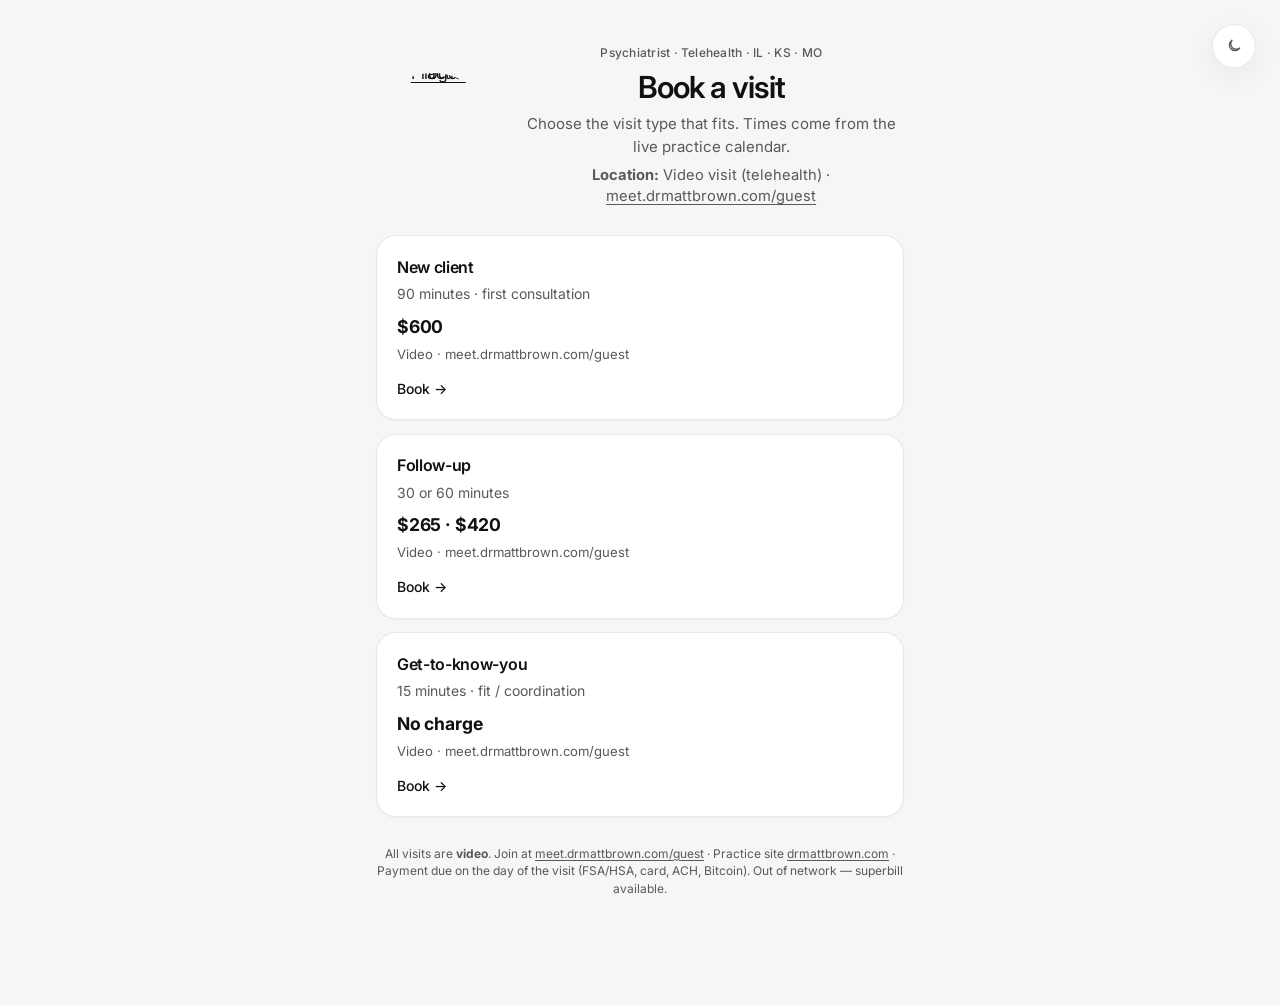
==== commit 53f02e50: "Audit 7: booker ARIA groups, favicon, CLS reserve, non-blocking font, policy links to main site; upl" ====
--- a/static/index.html
+++ b/static/index.html
@@ -8,7 +8,9 @@
   <script>(function(){try{var k="dmb-theme";var s=localStorage.getItem(k);var d=window.matchMedia("(prefers-color-scheme: dark)").matches;var t=(s==="light"||s==="dark")?s:(d?"dark":"light");var r=document.documentElement;if(t==="dark")r.classList.add("dark");else r.classList.remove("dark");r.style.colorScheme=t;}catch(e){}})();</script>
   <link rel="preconnect" href="https://fonts.googleapis.com" />
   <link rel="preconnect" href="https://fonts.gstatic.com" crossorigin />
-  <link href="https://fonts.googleapis.com/css2?family=Inter:wght@400;500;600;700&display=swap" rel="stylesheet" />
+  <link href="https://fonts.googleapis.com/css2?family=Inter:wght@400;500;600;700&display=swap" rel="stylesheet" media="print" onload="this.media='all'" />
+  <noscript><link href="https://fonts.googleapis.com/css2?family=Inter:wght@400;500;600;700&display=swap" rel="stylesheet" /></noscript>
+  <link rel="icon" href="/favicon.ico" sizes="any" />
   <link rel="stylesheet" href="/static/css/booker.css" />
 </head>
 <body>
--- a/static/css/booker.css
+++ b/static/css/booker.css
@@ -621,6 +621,7 @@
   flex-direction: column;
   gap: 0.5rem;
   max-height: 18rem;
+  min-height: 18rem; /* reserve space so slots loading doesn't shift layout (CLS) */
   overflow: auto;
   padding: 0.1rem 0.15rem 0.15rem 0;
   scrollbar-width: thin;
@@ -1545,3 +1546,13 @@
   resize: vertical;
   line-height: 1.45;
 }
+
+
+/* Round 3: 44px touch targets (back link, month arrows, SMS consent) */
+.back, .brand-side .back { min-height: 44px; padding: 0 0.25rem; }
+.cal-nav { width: 2.75rem; height: 2.75rem; }
+label.check { min-height: 44px; padding: 0.35rem 0; }
+label.check input[type="checkbox"] { width: 1.375rem; height: 1.375rem; margin-top: 0; }
+
+/* audit5: 44px theme toggle */
+.theme-toggle { width: 2.75rem !important; height: 2.75rem !important; }
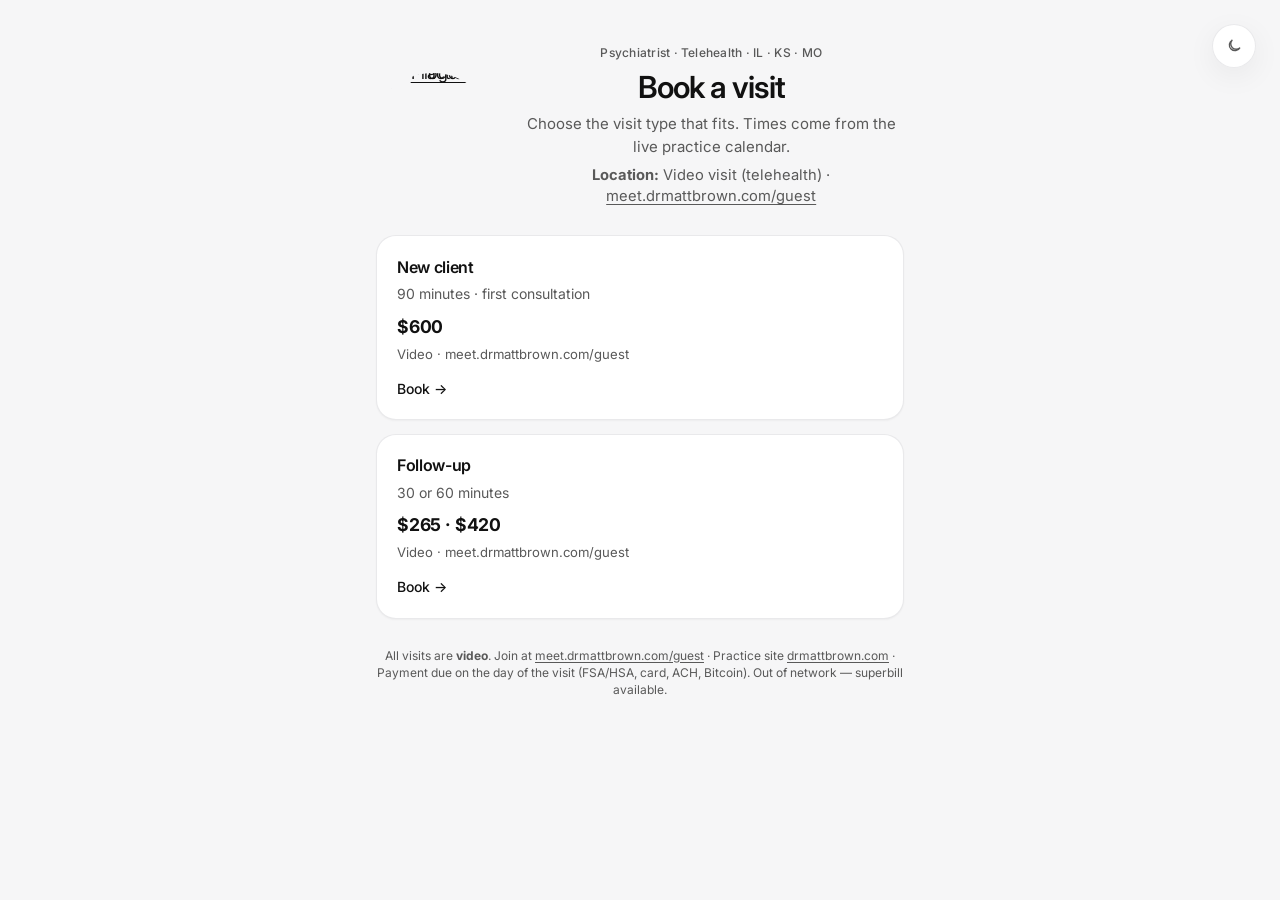
==== commit 89327a0e: "Remove intro-15 booking: 301 to /new-client, drop hub card and page, lexicon line" ====
--- a/static/index.html
+++ b/static/index.html
@@ -47,13 +47,6 @@
         <div class="loc">Video · meet.drmattbrown.com/guest</div>
         <span class="cta">Book →</span>
       </a>
-      <a class="type-card" href="/intro-15">
-        <h2>Get-to-know-you</h2>
-        <div class="meta">15 minutes · fit / coordination</div>
-        <div class="price">No charge</div>
-        <div class="loc">Video · meet.drmattbrown.com/guest</div>
-        <span class="cta">Book →</span>
-      </a>
     </div>
     <p class="foot">
       All visits are <strong>video</strong>. Join at
--- a/static/css/booker.css
+++ b/static/css/booker.css
@@ -1556,3 +1556,8 @@
 
 /* audit5: 44px theme toggle */
 .theme-toggle { width: 2.75rem !important; height: 2.75rem !important; }
+
+/* audit7 CLS: reserve ~5 week rows before the calendar is filled by JS */
+.cal-grid:empty {
+  aspect-ratio: 7 / 5;
+}
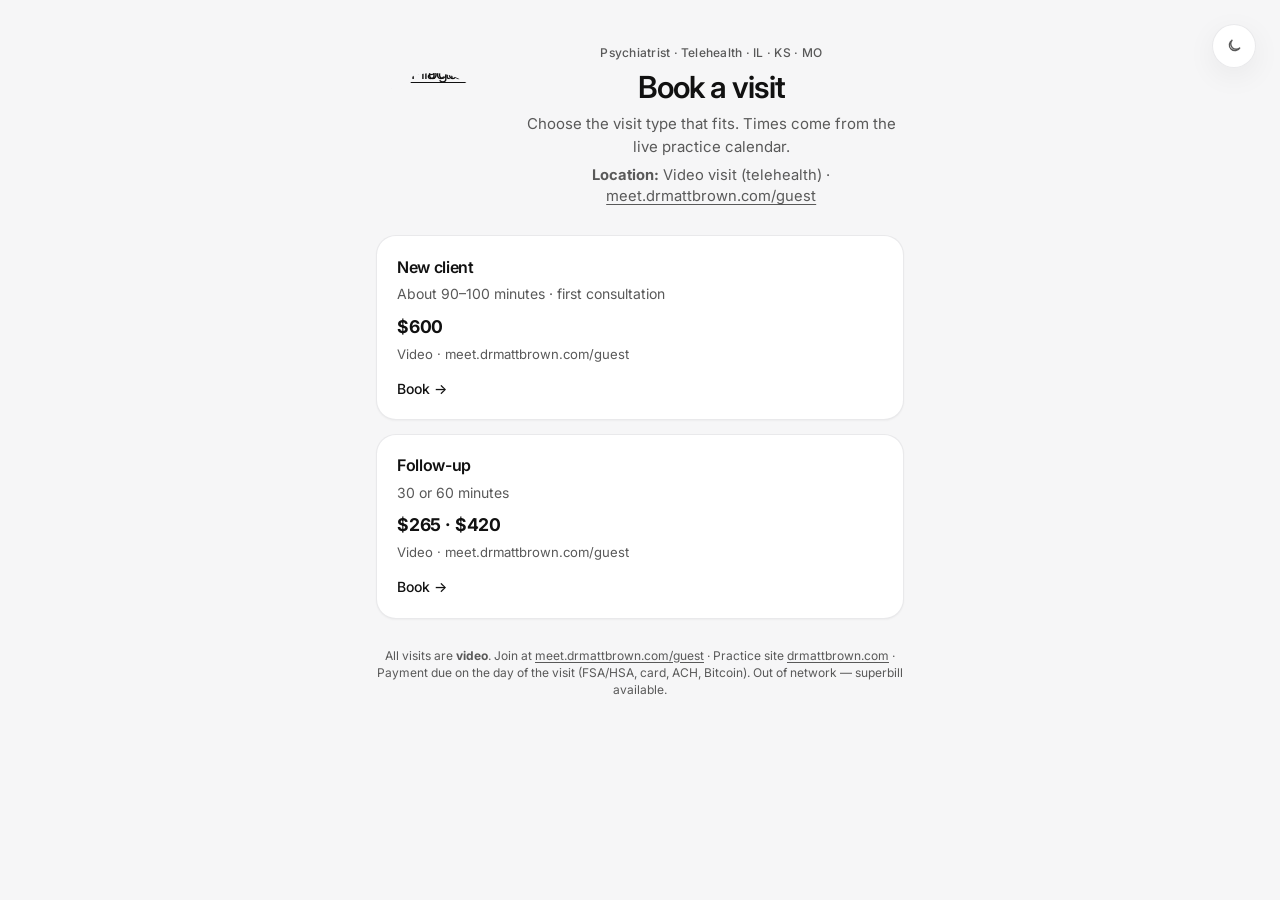
==== commit 5886391c: "Visit length wording: about 90–100 minutes on booker pages, labels and chat lexicon (no slot/logic c" ====
--- a/static/index.html
+++ b/static/index.html
@@ -35,7 +35,7 @@
     <div class="grid cols-3" id="type-cards">
       <a class="type-card" href="/new-client">
         <h2>New client</h2>
-        <div class="meta">90 minutes · first consultation</div>
+        <div class="meta">About 90–100 minutes · first consultation</div>
         <div class="price">$600</div>
         <div class="loc">Video · meet.drmattbrown.com/guest</div>
         <span class="cta">Book →</span>
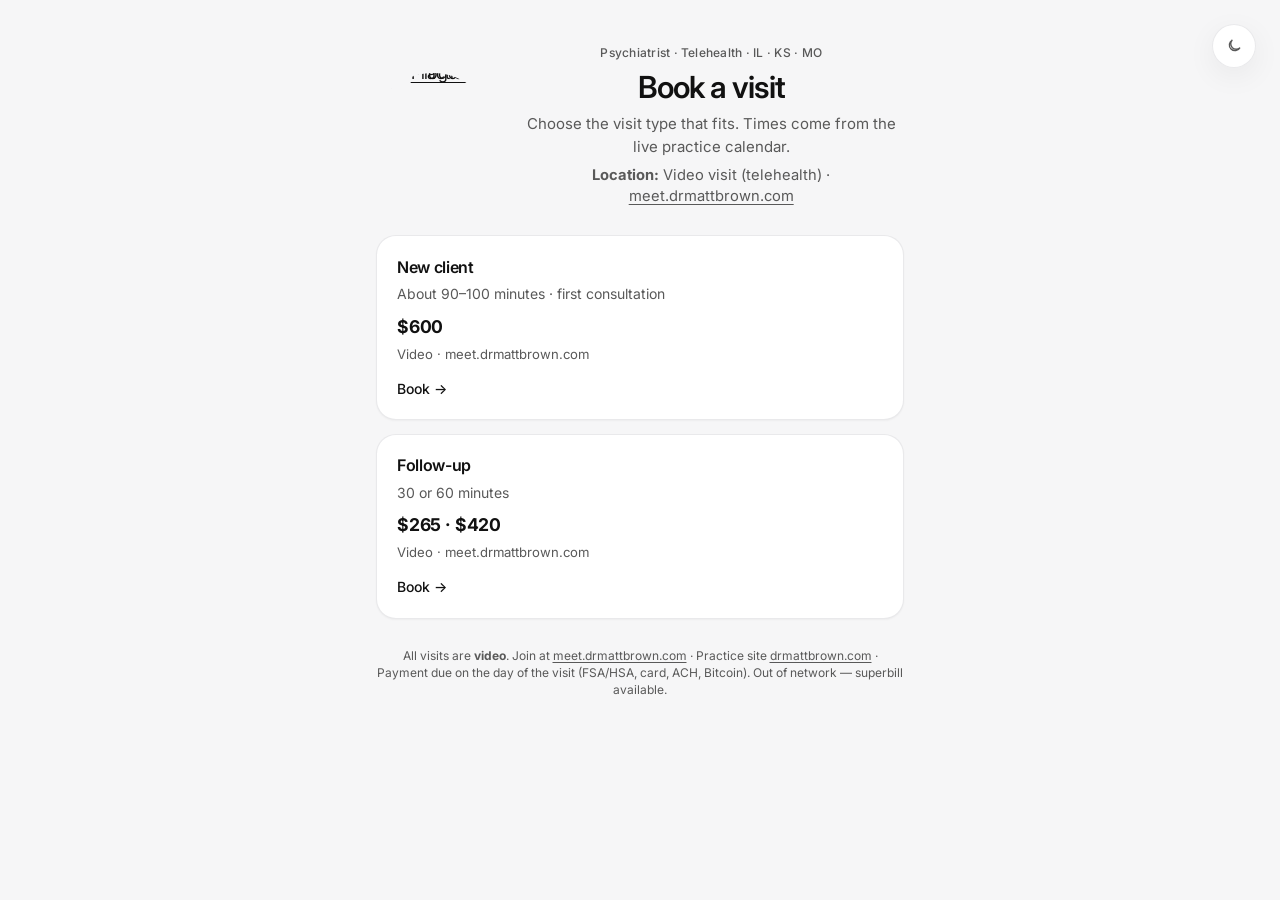
==== commit 3f2039ff: "cutover: host-office.js + live defaults on live.drmattbrown.com, CORS adds live/meet.drmattbrown.com" ====
--- a/static/index.html
+++ b/static/index.html
@@ -27,7 +27,7 @@
       <p>Choose the visit type that fits. Times come from the live practice calendar.</p>
       <p class="loc-line">
         <strong>Location:</strong> Video visit (telehealth) ·
-        <a href="https://meet.drmattbrown.com/guest">meet.drmattbrown.com/guest</a>
+        <a href="https://meet.drmattbrown.com">meet.drmattbrown.com</a>
       </p>
         
       </div>
@@ -37,20 +37,20 @@
         <h2>New client</h2>
         <div class="meta">About 90–100 minutes · first consultation</div>
         <div class="price">$600</div>
-        <div class="loc">Video · meet.drmattbrown.com/guest</div>
+        <div class="loc">Video · meet.drmattbrown.com</div>
         <span class="cta">Book →</span>
       </a>
       <a class="type-card" href="/follow-up">
         <h2>Follow-up</h2>
         <div class="meta">30 or 60 minutes</div>
         <div class="price">$265 · $420</div>
-        <div class="loc">Video · meet.drmattbrown.com/guest</div>
+        <div class="loc">Video · meet.drmattbrown.com</div>
         <span class="cta">Book →</span>
       </a>
     </div>
     <p class="foot">
       All visits are <strong>video</strong>. Join at
-      <a href="https://meet.drmattbrown.com/guest">meet.drmattbrown.com/guest</a>
+      <a href="https://meet.drmattbrown.com">meet.drmattbrown.com</a>
       · Practice site <a href="https://drmattbrown.com">drmattbrown.com</a>
       · Payment due on the day of the visit (FSA/HSA, card, ACH, Bitcoin). Out of network — superbill available.
     </p>
